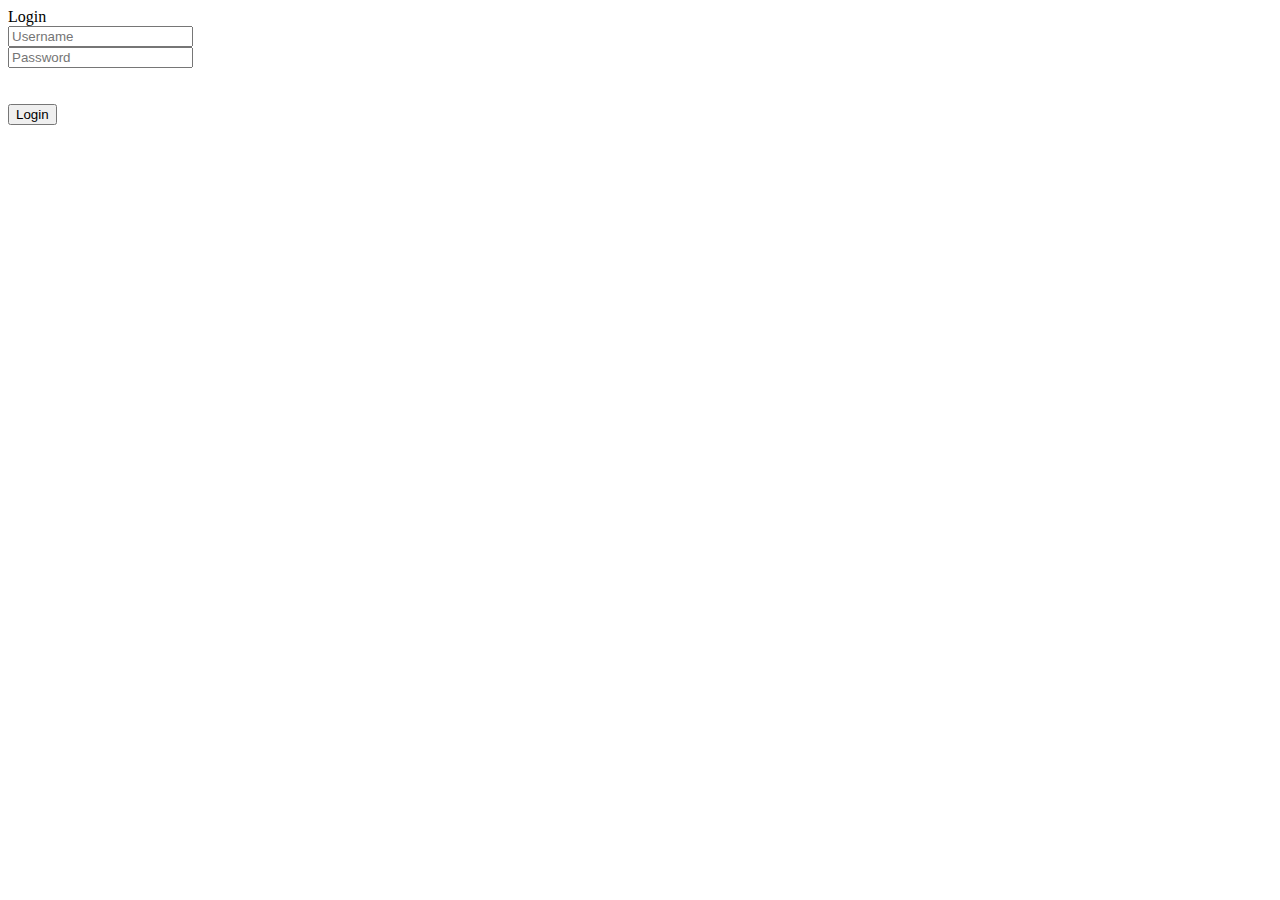
==== front-end/index.html @ c69bcde4 "Create index.html file" ====
<!DOCTYPE html>
<html lang="en">
<head>
	<title>Login</title>
	<meta charset="UTF-8">
	<meta name="viewport" content="width=device-width, initial-scale=1">

	<link rel="icon" type="image/png" href="images/icons/favicon.ico"/>

	<link rel="stylesheet" type="text/css" href="vendor/bootstrap/css/bootstrap.min.css">
	<link rel="stylesheet" type="text/css" href="fonts/font-awesome-4.7.0/css/font-awesome.min.css">
	<link rel="stylesheet" type="text/css" href="vendor/animate/animate.css">	
	<link rel="stylesheet" type="text/css" href="vendor/css-hamburgers/hamburgers.min.css">
	<link rel="stylesheet" type="text/css" href="vendor/animsition/css/animsition.min.css">

	<link rel="stylesheet" type="text/css" href="vendor/select2/select2.min.css">
	<link rel="stylesheet" type="text/css" href="vendor/daterangepicker/daterangepicker.css">

	<link rel="stylesheet" type="text/css" href="css/util.css">
	<link rel="stylesheet" type="text/css" href="css/main.css">

</head>
<body>
	
	<div class="limiter">
		<div class="container-login100">
			<div class="wrap-login100">
				<form class="login100-form validate-form p-l-55 p-r-55 p-t-178">
					<span class="login100-form-title">
						Login
					</span>

					<div class="wrap-input100 m-b-16" >
						<input class="input100" type="text" name="username" placeholder="Username" required>
						
					</div>

					<div class="wrap-input100">
						<input class="input100" type="password" name="pass" placeholder="Password" required>
						
					</div>

					<br><br>

					<div class="container-login100-form-btn">
						<button class="btn btn-primary">
							Login
						</button>
					</div>
               <br>
					
				</form>
			</div>
		</div>
	</div>
	
	


</body>
</html>
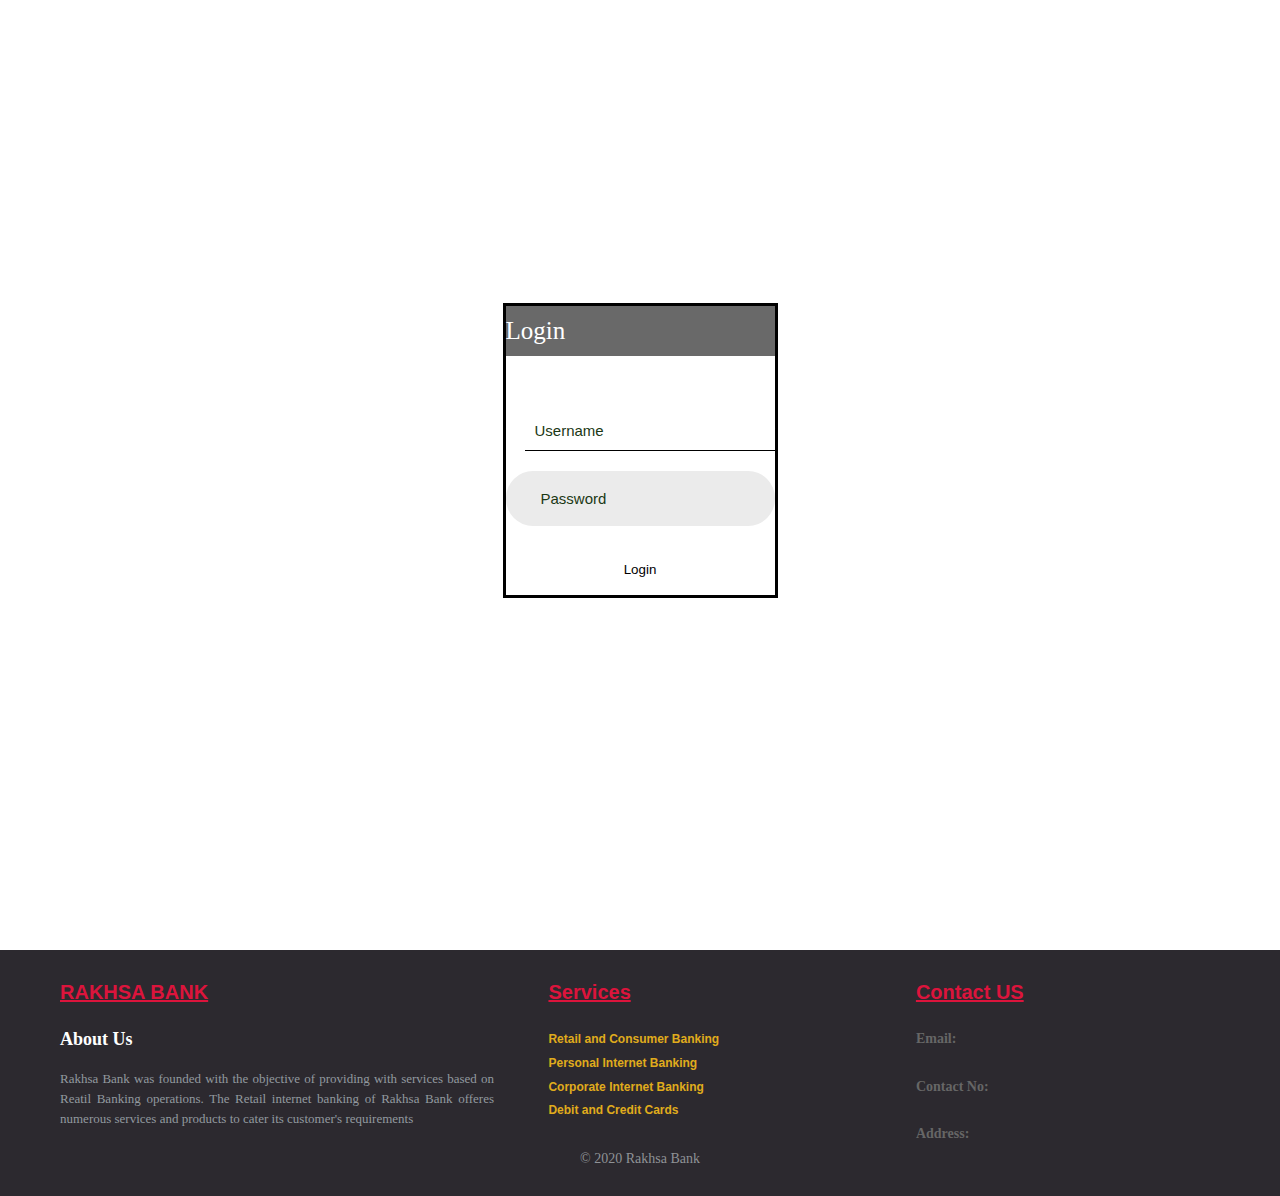
==== commit eb0ca8bf: "footer updated for all pages" ====
--- a/front-end/index.html
+++ b/front-end/index.html
@@ -18,6 +18,7 @@
 
 	<link rel="stylesheet" type="text/css" href="css/util.css">
 	<link rel="stylesheet" type="text/css" href="css/main.css">
+    <link rel="stylesheet" type="text/css" href="css/style.css">
 
 </head>
 <body>
@@ -54,7 +55,50 @@
 		</div>
 	</div>
 	
-	
+	<!-- -------------------------FOOTER------------------------------- -->
+<footer class="footer-distributed">
+	<div class="footer-left">
+		<a class="footer-heading" href="#">RAKHSA BANK</a>
+		<p class="footer-company-about">
+			<br>
+			<span>About Us</span>
+			Rakhsa Bank was founded with the objective of providing with services based on Reatil Banking operations. The Retail internet banking of Rakhsa Bank offeres numerous services and products to cater its customer's requirements
+		</p>
+		<br>
+	</div>
+	<div class="footer-center">
+		<a class="footer-heading" href="#">Services</a>
+		<br>
+		<br>
+		<p class="footer-links">
+			<a href="#">Retail and Consumer Banking</a>
+			<br>
+			<a href="#">Personal Internet Banking</a>
+			<br>
+			<a href="#">Corporate Internet Banking</a>
+			<br>
+			<a href="#">Debit and Credit Cards</a>
+		</p>
+	</div>
+	<div class="footer-right">
+		<a class="footer-heading" href="#">Contact US</a>
+		<br>
+		<br>
+		<div class="footer-right-text">
+			<p><span>Email: </span><br><br>
+				<span>Contact No:</span><br><br>
+				<span>Address:</span>
+			</p>
+		</div>
+	</div>
+	<center>
+		<p class="footer-company-name">© 2020 Rakhsa Bank</p>
+	</center>
+</footer>
+
+<!-- --------------------------FOOTER END-------------------------- -->
+
+
 
 
 </body>
--- a/front-end/css/main.css
+++ b/front-end/css/main.css
@@ -0,0 +1,228 @@
+
+
+
+
+/*//////////////////////////////////////////////////////////////////
+[ FONT ]*/
+
+@font-face {
+  font-family: Ubuntu-Regular;
+  src: url('../fonts/ubuntu/Ubuntu-Regular.ttf'); 
+}
+
+@font-face {
+  font-family: Ubuntu-Bold;
+  src: url('../fonts/ubuntu/Ubuntu-Bold.ttf'); 
+}
+
+@font-face {
+  font-family: JosefinSans-Bold;
+  src: url('../fonts/JosefinSans/JosefinSans-Bold.ttf'); 
+}
+
+
+
+/*//////////////////////////////////////////////////////////////////
+[ RESTYLE TAG ]*/
+
+* {
+	margin: 0px; 
+	padding: 0px; 
+	box-sizing: border-box;
+}
+
+body, html {
+	height: 100%;
+	font-family: Ubuntu-Regular, sans-serif;
+}
+
+/*---------------------------------------------*/
+a {
+	font-family: Ubuntu-Regular;
+	font-size: 14px;
+	line-height: 1.7;
+	color: black;
+	margin: 0px;
+	transition: all 0.4s;
+	-webkit-transition: all 0.4s;
+  -o-transition: all 0.4s;
+  -moz-transition: all 0.4s;
+}
+
+a:focus {
+	outline: none !important;
+}
+
+a:hover {
+	text-decoration: none;
+  color: #1b3815;
+}
+
+/*---------------------------------------------*/
+h1,h2,h3,h4,h5,h6 {
+	margin: 0px;
+}
+
+p {
+	font-family: Ubuntu-Regular;
+	font-size: 14px;
+	line-height: 1.7;
+	color: #666666;
+	margin: 0px;
+}
+
+ul, li {
+	margin: 0px;
+	list-style-type: none;
+}
+
+
+/*---------------------------------------------*/
+input {
+	outline: none;
+	border: none;
+}
+
+input[type="number"] {
+    -moz-appearance: textfield;
+    appearance: none;
+    -webkit-appearance: none;
+}
+
+input[type="number"]::-webkit-outer-spin-button,
+input[type="number"]::-webkit-inner-spin-button {
+    -webkit-appearance: none;
+}
+
+textarea {
+  outline: none;
+  border: none;
+}
+
+textarea:focus, input:focus {
+  border-color: transparent !important;
+}
+
+
+input::-webkit-input-placeholder { color: #1b3815;}
+input:-moz-placeholder { color: #1b3815;}
+input::-moz-placeholder { color: #1b3815;}
+input:-ms-input-placeholder { color: #1b3815;}
+
+textarea::-webkit-input-placeholder { color: #1b3815;}
+textarea:-moz-placeholder { color: #1b3815;}
+textarea::-moz-placeholder { color: #1b3815;}
+textarea:-ms-input-placeholder { color: #1b3815;}
+
+/*---------------------------------------------*/
+button {
+	outline: none !important;
+	border: none;
+	background: transparent;
+}
+
+button:hover {
+	cursor: pointer;
+}
+
+iframe {
+	border: none !important;
+}
+
+
+[ login ]*/
+
+.limiter {
+  width: 100%;
+  margin: 0 auto;
+}
+
+.container-login100 {
+  width: 100%;  
+  min-height: 100vh;
+  display: -webkit-box;
+  display: -webkit-flex;
+  display: -moz-box;
+  display: -ms-flexbox;
+  display: flex;
+  flex-wrap: wrap;
+  justify-content: center;
+  align-items: center;
+  padding: 15px;
+  position: relative;
+  background-color: #fff;
+
+}
+
+
+
+/*==================================================================
+[ Form ]*/
+
+.login100-form {
+  width: 100%;
+  position: relative;
+  border-style: solid;
+  padding-top: 100px;
+}
+
+.login100-form-title {
+  font-family: JosefinSans-Bold;
+  font-size: 25px;
+  color: #fff;
+  line-height: 1.2;
+  text-align: left;
+
+  display: block;
+  position: absolute;
+  width: 100%;
+  top: 0;
+  left: 0;
+  background-color: #696969;
+  padding-top: 10px;
+  padding-bottom: 10px;
+}
+
+/*------------------------------------------------------------------
+[ Input ]*/
+
+.wrap-input100 {
+  width: 100%;
+  background-color: #fff;
+  border-radius: 27px;
+  position: relative;
+  
+}
+
+.input100 {
+  font-family: sans-serif;
+  font-size: 15px;
+  color: #1b3815;
+  line-height: 1.2;
+
+  position: relative;
+  display: block;
+  width: 100%;
+  height: 55px;
+  background: #ebebeb;
+  border-radius: 27px;
+  padding: 0 35px 0 35px;
+}
+
+
+
+
+/*------------------------------------------------------------------
+[ Button ]*/
+.container-login100-form-btn {
+  width: 100%;
+  display: -webkit-box;
+  display: -webkit-flex;
+  display: -moz-box;
+  display: -ms-flexbox;
+  display: flex;
+  flex-wrap: wrap;
+  justify-content: center;
+}
+
+
--- a/front-end/css/style.css
+++ b/front-end/css/style.css
@@ -0,0 +1,360 @@
+a
+{
+  font-family: 'Lexend Tera', sans-serif;
+  font-size: 12px;
+}
+
+button
+{
+  font-family: 'Lexend Tera', sans-serif;
+}
+form { 
+  margin-top: 5000px;
+margin: 0 auto; 
+width:250px;
+
+}
+
+
+
+.backgroundproperties
+{
+  background: rgb(28,0,120);
+background: linear-gradient(90deg, rgba(28,0,120,1) 16%, rgba(93,0,252,1) 57%, rgba(163,193,244,1) 100%);
+}
+
+
+.container
+{
+  height: 670px;
+  width: 1080px;
+  background-image: url("images/background.jpg");
+  background-size: 100% 100%;
+  background-repeat: no-repeat;
+
+}
+.login
+{
+  color: black;
+  display: block;
+  width: 500px;
+  height: 500px;
+  background-color: white;
+  margin-left: 100px;
+  margin-top: 50px;
+  
+  
+}
+.block1
+{
+  text-align: left;
+
+  border-radius: 0px;
+  margin-left: 30px;
+  margin-top:250px;
+  margin-bottom: 100px;
+  display: inline;
+  float: center;
+  width: 500px;
+  height: 400px;
+  background-color: rgba(255,255,255,.5);
+}
+
+input[type="text"] 
+{
+   margin-left: auto;
+  height: 45px;
+  width: 250px;
+  font-size: 15px;
+  margin-bottom: 20px;
+  font-family: 'Lexend Tera', sans-serif;
+  padding-top: 5px;
+  padding-left: 10px;
+  background: transparent;
+  
+  color: black;
+  border-radius: 0px;
+  border-bottom: 1px solid black;
+}
+.btn-login
+{
+
+  margin-top: 30px;
+  margin-left: 200px;
+ background: rgb(223,3,3);
+background: linear-gradient(90deg, rgba(223,3,3,1) 0%, rgba(252,0,140,1) 58%, rgba(228,0,0,1) 100%);
+  color: white;
+  font-family: 'Lexend Tera', sans-serif;
+  cursor: pointer;
+  height: 30px;
+  width:100px;
+  border-radius: 15px;
+  border: none;
+  margin-bottom: 20px;
+  border: none;
+}
+
+
+
+h3
+{
+  font-family: 'Josefin Sans', sans-serif;
+}
+
+
+
+#special
+{
+
+  padding-top: 5px;
+  padding-left: 30px;
+  text-align: left;
+  font-family: 'Lexend Tera', sans-serif;
+  font-size: 15px;
+}
+
+
+
+.input_group
+{
+  margin :10px;
+    border-style: solid;
+    border-width: 2px;
+    margin-top: 13px;
+    border-color: red;
+
+}
+
+/* Update css for create account Page*/
+
+
+/* For title Create Account*/
+.page_title {
+
+
+  padding-top: 5px;
+  padding-left: 30px;
+  text-align: left;
+  font-family: 'Lexend Tera', sans-serif;
+  font-size: 28px;
+
+}
+/* to set width, height of select drop down menu for savings account*/
+#select_option {
+     width: 250px;
+    height: 50px;
+}
+
+#select_option option {
+    
+    overflow: hidden;
+    white-space: nowrap;
+    text-overflow: ellipsis;
+}
+/* to set width, height of deposit amount field*/
+#deposit_amt {
+    width:200px;
+    height:50px;
+}
+
+
+
+
+/*footer css*/
+
+footer {
+	position: fixed;
+	bottom: 0;
+}
+
+@media (max-height:800px) {
+	footer {
+		position: static;
+	}
+	header {
+		padding-top: 40px;
+	}
+}
+
+.footer-distributed {
+	background-color: #2c292f;
+	box-sizing: border-box;
+	width: 100%;
+	position: inherit;
+	text-align: justify;
+	font: bold 16px sans-serif;
+	padding: 25px 35px 25px 35px;
+	margin-top: 50px;
+}
+
+.footer-distributed .footer-left,
+.footer-distributed .footer-center,
+.footer-distributed .footer-right {
+	display: inline-block;
+	vertical-align: top;
+	padding: 0px 25px 0px 25px;
+}
+
+
+/* Footer left */
+
+.footer-distributed .footer-left {
+	width: 40%;
+}
+
+.footer-distributed h3 {
+	color: #ffffff;
+	font: normal 36px 'Cookie', cursive;
+	margin: 0;
+}
+
+
+/* The company logo */
+
+.footer-distributed .footer-left img {
+	width: 30%;
+}
+
+.footer-distributed h3 span {
+	color: #e0ac1c;
+}
+
+
+/* Footer links */
+
+.footer-distributed .footer-links {
+	color: #ffffff;
+	margin: 20px 0 12px;
+}
+
+.footer-distributed .footer-links a {
+	display: inline-block;
+	line-height: 1.8;
+	text-decoration: none;
+	color: inherit;
+}
+
+.footer-distributed .footer-company-name {
+	color: #8f9296;
+	font-size: 14px;
+	font-weight: normal;
+	margin: 0;
+}
+
+
+/* Footer Center */
+
+.footer-distributed .footer-center {
+	width: 30%;
+}
+
+.footer-distributed .footer-center i {
+	background-color: #33383b;
+	color: #ffffff;
+	font-size: 25px;
+	width: 38px;
+	height: 38px;
+	border-radius: 50%;
+	text-align: center;
+	line-height: 42px;
+	margin: 10px 15px;
+	vertical-align: middle;
+}
+
+.footer-distributed .footer-center i.fa-envelope {
+	font-size: 17px;
+	line-height: 38px;
+}
+
+.footer-distributed .footer-center p {
+	display: inline-block;
+	color: #ffffff;
+	vertical-align: middle;
+	margin: 0;
+}
+
+.footer-distributed .footer-center p span {
+	display: block;
+	font-weight: normal;
+	font-size: 14px;
+	line-height: 2;
+}
+
+.footer-distributed .footer-center p a {
+	color: #e0ac1c;
+	text-decoration: none;
+	;
+}
+
+
+/* Footer Right */
+
+.footer-distributed .footer-right {
+	width: 25%;
+}
+
+.footer-distributed .footer-company-about {
+	line-height: 20px;
+	color: #92999f;
+	font-size: 13px;
+	font-weight: normal;
+	margin: 0;
+}
+
+.footer-distributed .footer-company-about span {
+	display: block;
+	color: #ffffff;
+	font-size: 18px;
+	font-weight: bold;
+	margin-bottom: 20px;
+}
+
+.footer-distributed .footer-icons {
+	margin-top: 25px;
+}
+
+.footer-distributed .footer-icons a {
+	display: inline-block;
+	width: 35px;
+	height: 35px;
+	cursor: pointer;
+	background-color: #33383b;
+	border-radius: 2px;
+	font-size: 20px;
+	color: #ffffff;
+	text-align: center;
+	line-height: 35px;
+	margin-right: 3px;
+	margin-bottom: 5px;
+}
+
+
+/* Here is the code for Responsive Footer */
+
+
+/* You can remove below code if you don't want Footer to be responsive */
+
+@media (max-width: 880px) {
+	.footer-distributed .footer-left,
+	.footer-distributed .footer-center,
+	.footer-distributed .footer-right {
+		display: block;
+		width: 100%;
+		margin-bottom: 40px;
+		text-align: center;
+	}
+	.footer-distributed .footer-center i {
+		margin-left: 0;
+	}
+}
+
+.footer-heading {
+	color: crimson;
+	font-size: 20px;
+}
+
+.footer-right-text {
+	color: antiquewhite;
+	font-size: 15px;
+	
+}
